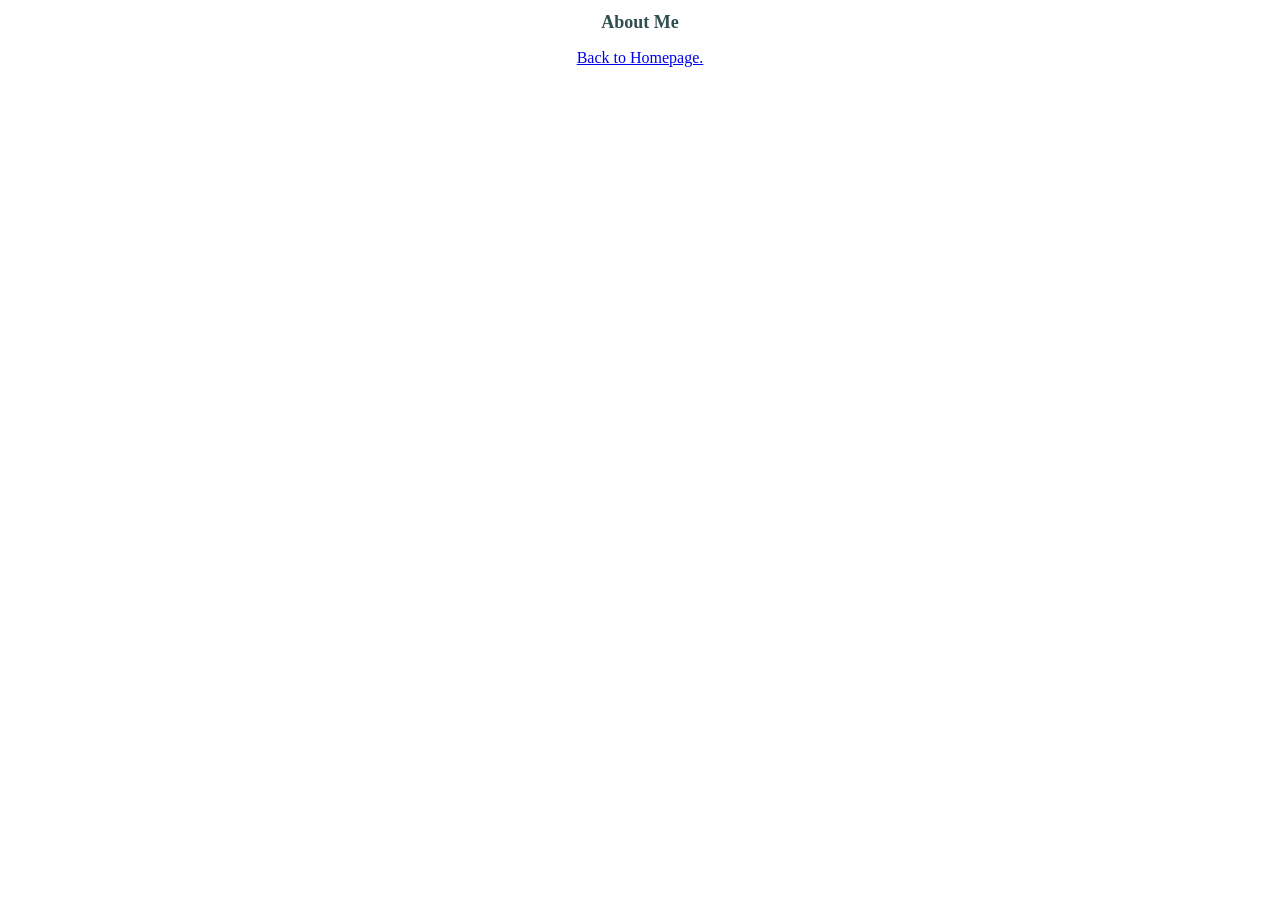
==== about.html @ d797f396 "created nav bar w/ links that open other webpages" ====
<!DOCTYPE html>
<html lang="en">
<head>
    <meta charset="UTF-8">
    <meta name="viewport" content="width=device-width, initial-scale=1.0">
    <title>About Me</title>

    <style>
        h1 {
            font-size: large;
            font-family: Georgia, 'Times New Roman', Times, serif;
            color: darkslategray;
            text-align: center;
        }
    </style>
</head>
<body>
    <h1>About Me</h1>
    <p style="text-align: center;"><a href="index.html">Back to Homepage.</a></p>
</body>
</html>
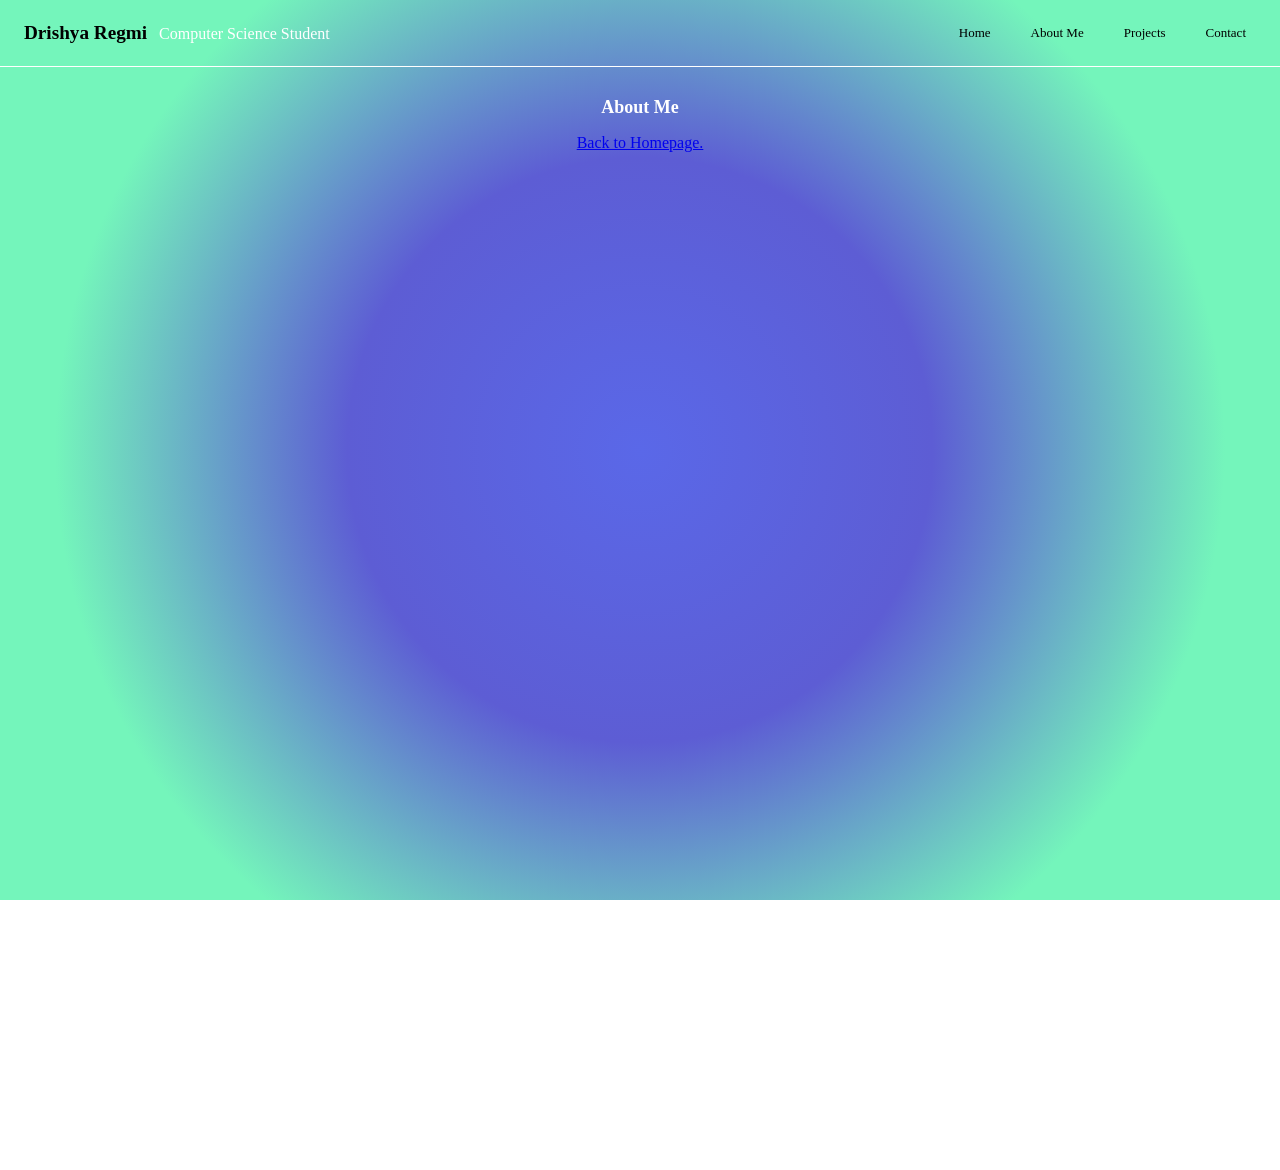
==== commit 176b3972: "changed backgrounds" ====
--- a/about.html
+++ b/about.html
@@ -4,17 +4,49 @@
     <meta charset="UTF-8">
     <meta name="viewport" content="width=device-width, initial-scale=1.0">
     <title>About Me</title>
+    <link rel="stylesheet" href="styles.css">
 
     <style>
+        body{
+            margin: 0%;
+            min-height: 130vh;
+            background-image: radial-gradient(
+            circle 65vmin at center,
+             rgb(90, 104, 232), 
+             rgb(93, 93, 212), 
+             rgb(116, 245, 187));
+            background-repeat: no-repeat;
+            background-attachment: fixed;
+        }
+
         h1 {
             font-size: large;
             font-family: Georgia, 'Times New Roman', Times, serif;
-            color: darkslategray;
+            color: white;
             text-align: center;
+            
         }
-    </style>
+    </style>    
 </head>
 <body>
+     <div class="header">
+        <!-- TOP LEFT CORNER -->
+        <div class="TLC">
+            <h1>Drishya Regmi</h1>
+            <p>Computer Science Student</p>
+        </div>
+
+        <!-- NavBar -->
+         <div class="navBar">
+            <ul>
+                <li><a href="index.html">Home</a></li>
+                <li><a href="about.html">About Me</a></li>
+                <li><a href="projects.html">Projects</a></li>
+                <li><a href="contact.html">Contact</a></li>
+            </ul>
+        </div>
+    </div>
+    <br>
     <h1>About Me</h1>
     <p style="text-align: center;"><a href="index.html">Back to Homepage.</a></p>
 </body>
--- a/styles.css
+++ b/styles.css
@@ -0,0 +1,99 @@
+/* h1, p{
+            text-align: center;
+        }
+        /* CENTERING AN IMAGE */
+/* img{
+            display: block;
+            margin-left: auto;
+            margin-right: auto;
+        } */
+
+
+body{
+  margin: 0%;
+  min-height: 130vh;
+  background-image: radial-gradient(
+    circle 65vmin at center,
+    rgb(230, 109, 230), 
+    rgb(93, 93, 212), 
+    rgb(255, 183, 195));
+  background-repeat: no-repeat;
+  background-attachment: fixed;
+}
+
+.header {
+  /* puts name, tile, and nav bar on same line */
+  display: flex;
+  /* vertically aligns name and tile with nav bar */
+  align-items: center;
+  /* puses name and title to the left and nav bar to the right*/
+  justify-content: space-between;
+  padding: 12px 24px;
+  /* background-color: rgb(155, 13, 143); */
+  background-color: transparent;
+  border-bottom: 0.1px solid white;
+}
+
+.TLC h1 {
+  font-family: Georgia, "Times New Roman", Times, serif;
+  font-size: larger;
+  /* font-weight: bolder; */
+  color: black;
+  display: inline;
+  
+}
+
+.TLC p {
+  font-family: Georgia, "Times New Roman", Times, serif;
+  font-size: medium;
+  color: white;
+  display: inline;
+  /* font-weight: bold; */
+  margin-left: 8px;
+}
+
+.navBar ul {
+  /* makes navigation links horizontal */
+  display: flex;
+  /* puts space between the links */
+  gap: 20px;
+  list-style-type: none;
+  font-size: small;
+}
+
+.content h2 {
+  font-size: x-large;
+  font-family: Georgia, "Times New Roman", Times, serif;
+  color: black;
+  text-align: center;
+  font-weight: 520;
+}
+
+.content p{
+  margin-left: 10px;
+}
+
+/* .content img {
+  display: block;
+  margin-left: auto;
+  margin-right: auto;
+  width: auto;
+  border-radius: 5px;
+  margin-top: auto;
+} */
+
+.navBar a {
+  /* removes underline */
+  text-decoration: none;
+  /* size of butto */
+  padding: 6px 10px;
+  background-color: transparent;
+  color: black;
+  border-radius: 4px;
+  font-family: Georgia, "Times New Roman", Times, serif;
+}
+
+.navBar a:hover {
+  background-color: transparent;
+  color: white;
+}
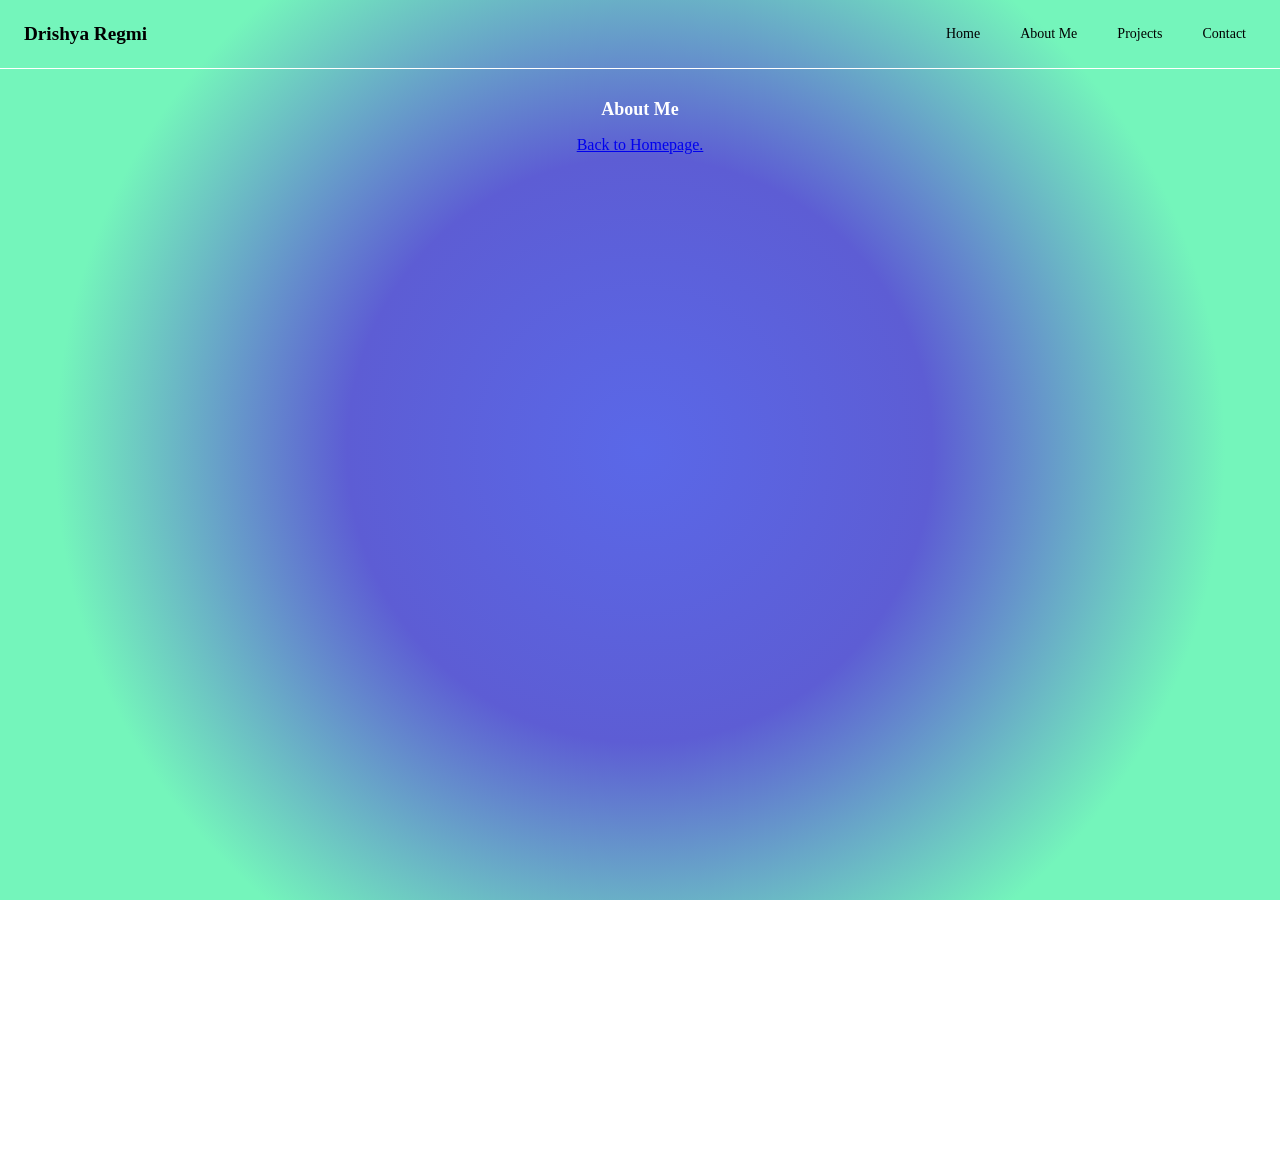
==== commit 9dec1c2e: "removed some lines" ====
--- a/about.html
+++ b/about.html
@@ -33,7 +33,6 @@
         <!-- TOP LEFT CORNER -->
         <div class="TLC">
             <h1>Drishya Regmi</h1>
-            <p>Computer Science Student</p>
         </div>
 
         <!-- NavBar -->
--- a/styles.css
+++ b/styles.css
@@ -8,6 +8,10 @@
             margin-right: auto;
         } */
 
+
+
+
+/* INDEX */
 
 body{
   margin: 0%;
@@ -58,19 +62,21 @@
   /* puts space between the links */
   gap: 20px;
   list-style-type: none;
-  font-size: small;
+  font-size: 14px;
 }
 
 .content h2 {
   font-size: x-large;
   font-family: Georgia, "Times New Roman", Times, serif;
-  color: black;
+  color: white;
   text-align: center;
   font-weight: 520;
 }
 
 .content p{
-  margin-left: 10px;
+  margin-left: 4%;
+  font-size: larger;
+  
 }
 
 /* .content img {
@@ -97,3 +103,9 @@
   background-color: transparent;
   color: white;
 }
+
+/* ABOUT */
+
+/* PROJECTS */
+
+/* CONTACT */
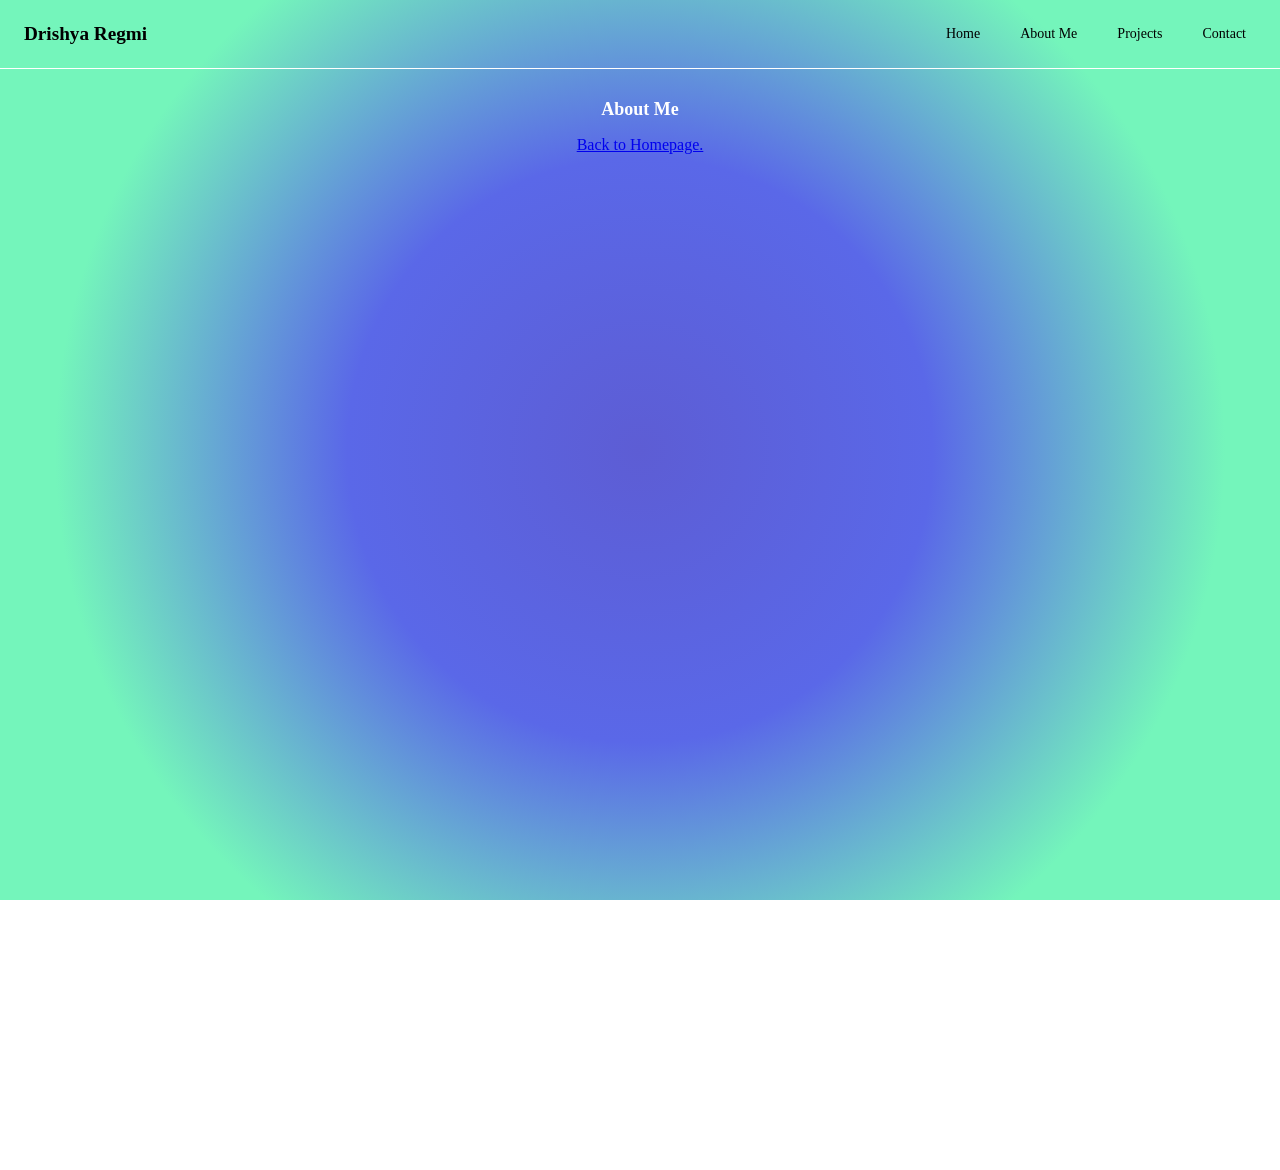
==== commit 98adb447: "not sure what i did here tbh" ====
--- a/about.html
+++ b/about.html
@@ -12,8 +12,8 @@
             min-height: 130vh;
             background-image: radial-gradient(
             circle 65vmin at center,
-             rgb(90, 104, 232), 
              rgb(93, 93, 212), 
+             rgb(90, 104, 232),
              rgb(116, 245, 187));
             background-repeat: no-repeat;
             background-attachment: fixed;
--- a/styles.css
+++ b/styles.css
@@ -18,8 +18,8 @@
   min-height: 130vh;
   background-image: radial-gradient(
     circle 65vmin at center,
-    rgb(230, 109, 230), 
-    rgb(93, 93, 212), 
+    rgb(93, 93, 212),
+    rgb(230, 109, 230),
     rgb(255, 183, 195));
   background-repeat: no-repeat;
   background-attachment: fixed;
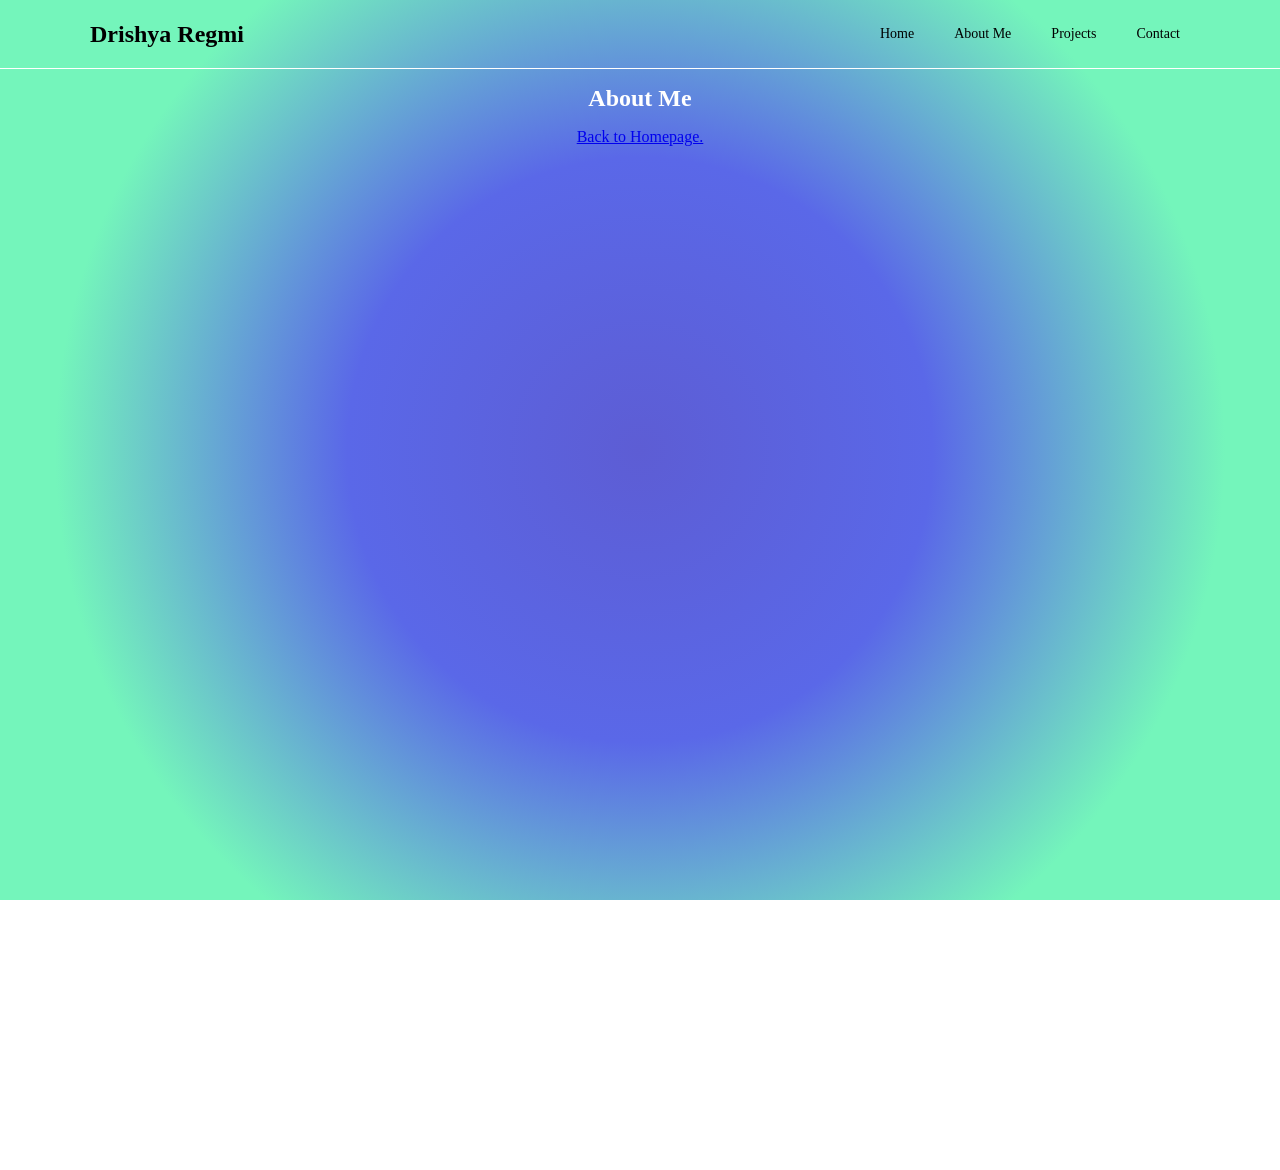
==== commit eed2523d: "fixed the layout a little" ====
--- a/about.html
+++ b/about.html
@@ -20,7 +20,7 @@
         }
 
         h1 {
-            font-size: large;
+            font-size: x-large;
             font-family: Georgia, 'Times New Roman', Times, serif;
             color: white;
             text-align: center;
@@ -30,22 +30,24 @@
 </head>
 <body>
      <div class="header">
+        <div class="container">
         <!-- TOP LEFT CORNER -->
-        <div class="TLC">
-            <h1>Drishya Regmi</h1>
-        </div>
+            <div class="TLC">
+                <h1>Drishya Regmi</h1>
+            </div>
 
-        <!-- NavBar -->
-         <div class="navBar">
-            <ul>
-                <li><a href="index.html">Home</a></li>
-                <li><a href="about.html">About Me</a></li>
-                <li><a href="projects.html">Projects</a></li>
-                <li><a href="contact.html">Contact</a></li>
-            </ul>
+            <!-- NavBar -->
+            <div class="navBar">
+                <ul>
+                    <li><a href="index.html">Home</a></li>
+                    <li><a href="about.html">About Me</a></li>
+                    <li><a href="projects.html">Projects</a></li>
+                    <li><a href="contact.html">Contact</a></li>
+                </ul>
+            </div>
         </div>
     </div>
-    <br>
+
     <h1>About Me</h1>
     <p style="text-align: center;"><a href="index.html">Back to Homepage.</a></p>
 </body>
--- a/styles.css
+++ b/styles.css
@@ -1,16 +1,3 @@
-/* h1, p{
-            text-align: center;
-        }
-        /* CENTERING AN IMAGE */
-/* img{
-            display: block;
-            margin-left: auto;
-            margin-right: auto;
-        } */
-
-
-
-
 /* INDEX */
 
 body{
@@ -26,6 +13,10 @@
 }
 
 .header {
+  border-bottom: 0.1px solid white;
+}
+
+.header .container{
   /* puts name, tile, and nav bar on same line */
   display: flex;
   /* vertically aligns name and tile with nav bar */
@@ -33,14 +24,11 @@
   /* puses name and title to the left and nav bar to the right*/
   justify-content: space-between;
   padding: 12px 24px;
-  /* background-color: rgb(155, 13, 143); */
-  background-color: transparent;
-  border-bottom: 0.1px solid white;
 }
 
 .TLC h1 {
   font-family: Georgia, "Times New Roman", Times, serif;
-  font-size: larger;
+  font-size: x-large;
   /* font-weight: bolder; */
   color: black;
   display: inline;
@@ -73,20 +61,12 @@
   font-weight: 520;
 }
 
-.content p{
-  margin-left: 4%;
+.content{
+  max-width: 900px;
+  margin: 40px auto;
+  padding: 0 24px;
   font-size: larger;
-  
 }
-
-/* .content img {
-  display: block;
-  margin-left: auto;
-  margin-right: auto;
-  width: auto;
-  border-radius: 5px;
-  margin-top: auto;
-} */
 
 .navBar a {
   /* removes underline */
@@ -104,6 +84,12 @@
   color: white;
 }
 
+.container {
+  max-width: 1100px;
+  margin: 0 auto;
+  padding: 0 24px;
+}
+
 /* ABOUT */
 
 /* PROJECTS */
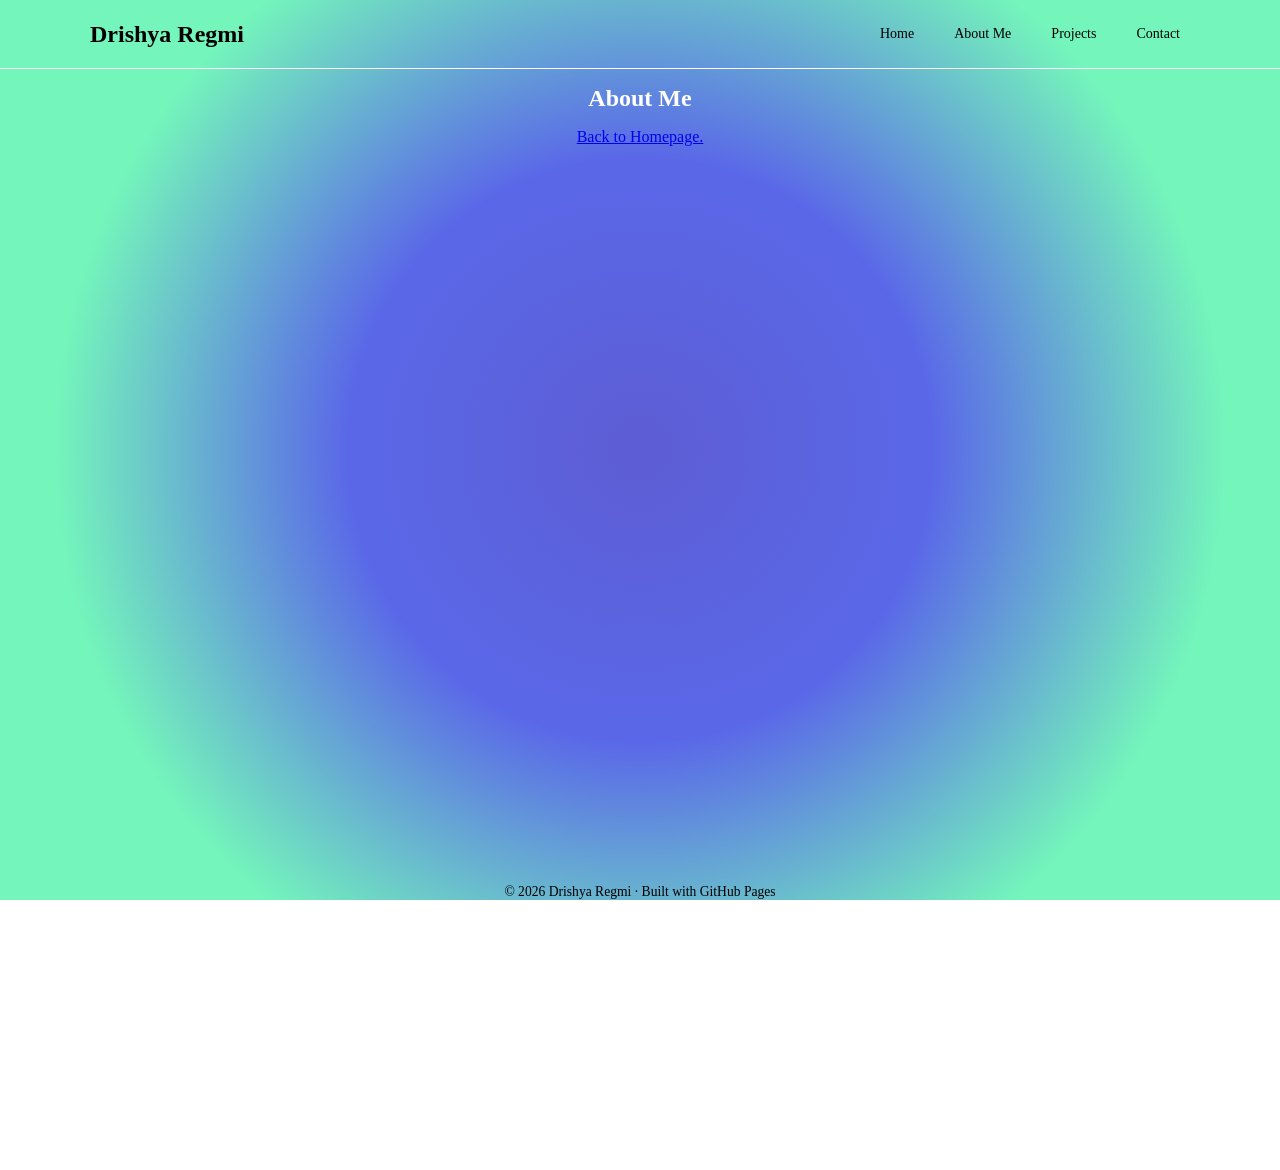
==== commit 61a933df: "added a footer" ====
--- a/about.html
+++ b/about.html
@@ -50,5 +50,9 @@
 
     <h1>About Me</h1>
     <p style="text-align: center;"><a href="index.html">Back to Homepage.</a></p>
+
+    <footer>
+    © 2026 Drishya Regmi · Built with GitHub Pages
+    </footer>
 </body>
 </html>
--- a/styles.css
+++ b/styles.css
@@ -90,6 +90,15 @@
   padding: 0 24px;
 }
 
+footer {
+  /* border-top: 0.1px solid rgb(247, 182, 182); */
+  font-size: 0.85rem;
+  text-align: center;
+  bottom: 0;
+  width: 100%;
+  position: fixed;
+  }
+
 /* ABOUT */
 
 /* PROJECTS */
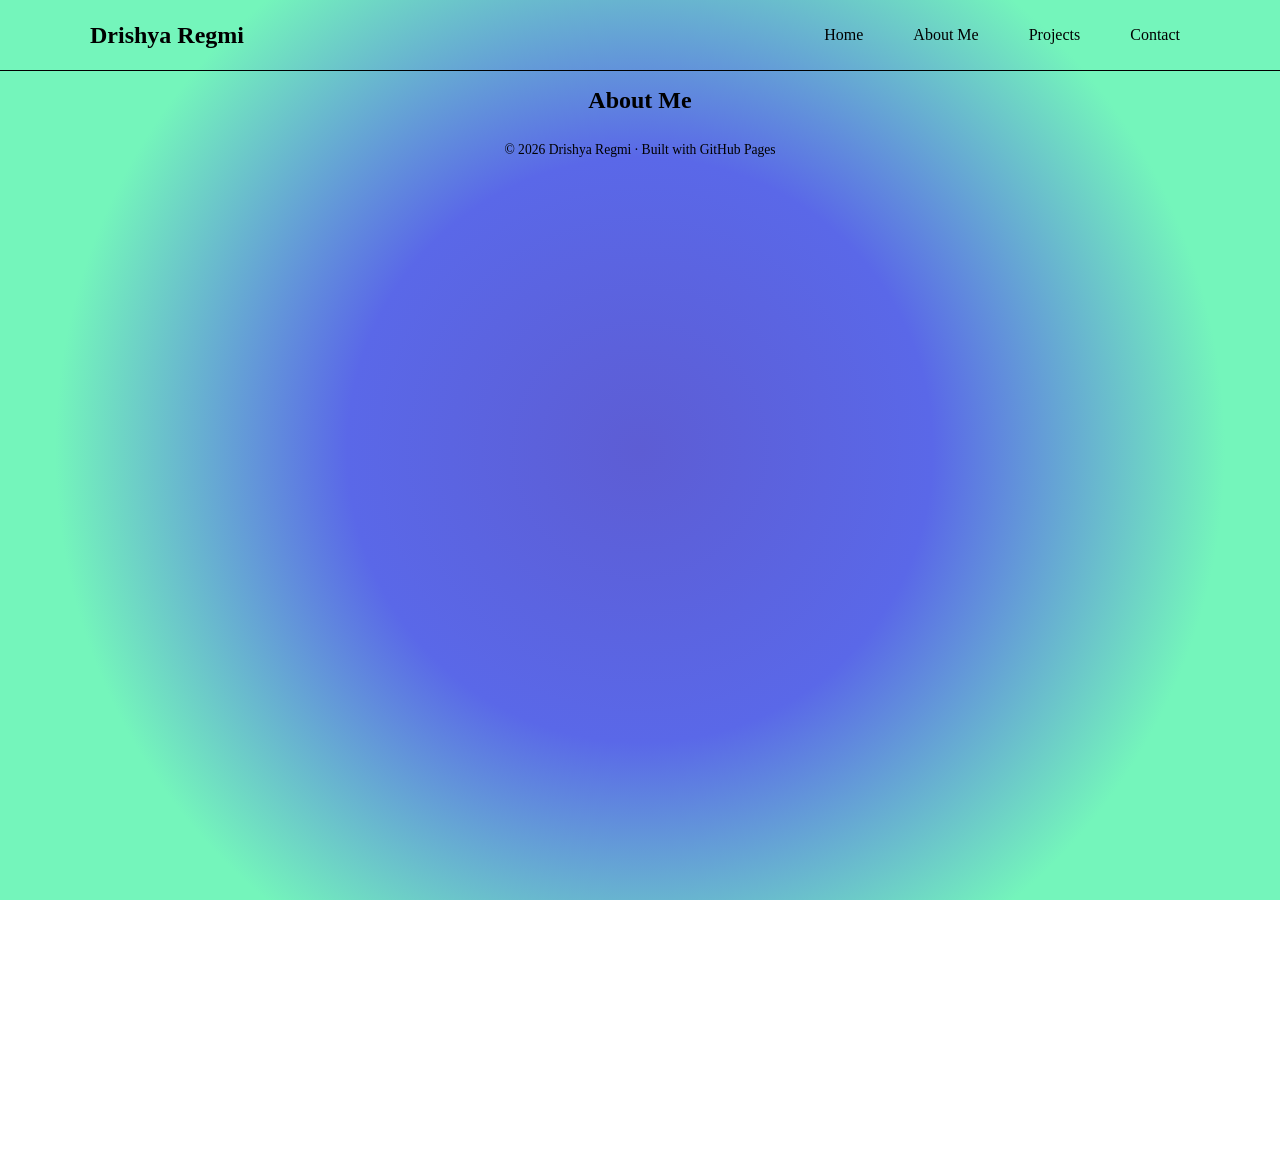
==== commit cb481ac0: "chnaged font color" ====
--- a/about.html
+++ b/about.html
@@ -22,7 +22,7 @@
         h1 {
             font-size: x-large;
             font-family: Georgia, 'Times New Roman', Times, serif;
-            color: white;
+            color: black;
             text-align: center;
             
         }
@@ -49,7 +49,7 @@
     </div>
 
     <h1>About Me</h1>
-    <p style="text-align: center;"><a href="index.html">Back to Homepage.</a></p>
+    
 
     <footer>
     © 2026 Drishya Regmi · Built with GitHub Pages
--- a/styles.css
+++ b/styles.css
@@ -13,7 +13,7 @@
 }
 
 .header {
-  border-bottom: 0.1px solid white;
+  border-bottom: 0.1px solid black;
 }
 
 .header .container{
@@ -24,6 +24,7 @@
   /* puses name and title to the left and nav bar to the right*/
   justify-content: space-between;
   padding: 12px 24px;
+  max-width: 1100px;
 }
 
 .TLC h1 {
@@ -35,48 +36,25 @@
   
 }
 
-.TLC p {
-  font-family: Georgia, "Times New Roman", Times, serif;
-  font-size: medium;
-  color: white;
-  display: inline;
-  /* font-weight: bold; */
-  margin-left: 8px;
-}
-
 .navBar ul {
   /* makes navigation links horizontal */
   display: flex;
   /* puts space between the links */
-  gap: 20px;
+  gap: 30px;
   list-style-type: none;
   font-size: 14px;
-}
-
-.content h2 {
-  font-size: x-large;
-  font-family: Georgia, "Times New Roman", Times, serif;
-  color: white;
-  text-align: center;
-  font-weight: 520;
-}
-
-.content{
-  max-width: 900px;
-  margin: 40px auto;
-  padding: 0 24px;
-  font-size: larger;
 }
 
 .navBar a {
   /* removes underline */
   text-decoration: none;
-  /* size of butto */
+  /* size of button */
   padding: 6px 10px;
   background-color: transparent;
   color: black;
   border-radius: 4px;
   font-family: Georgia, "Times New Roman", Times, serif;
+  font-size: 1rem;
 }
 
 .navBar a:hover {
@@ -90,13 +68,72 @@
   padding: 0 24px;
 }
 
+.intro{
+  min-height: calc(100vh-70px);
+  display: flex;
+  align-items: center;
+  justify-content: space-between;
+  font-family: Georgia, 'Times New Roman', Times, serif;
+  padding-top: 60px;
+  width: 100%;
+  max-width: 1100px;
+  margin: 0 auto;
+  box-sizing: border-box;
+ }
+
+ .text{
+   flex: 1;
+   max-width: 600px;
+ }
+
+.intro h1{
+  font-size: 2.8rem;
+  color: black;
+  font-weight: 520;
+  margin: 0;
+ }
+
+ .intro p{
+  font-size: 1.4rem;
+  color: black;
+  margin-top: 12px;
+ }
+
+.headshot{
+  flex-shrink: 0;
+}
+.headshot img{
+  width: 300px;
+  height: 300px;
+  border-radius: 50%;
+  object-fit: cover;
+}
+.container {
+  max-width: 1100px;
+  margin: 0 auto;
+  padding: 0 24px;
+}
+
 footer {
-  /* border-top: 0.1px solid rgb(247, 182, 182); */
   font-size: 0.85rem;
   text-align: center;
-  bottom: 0;
-  width: 100%;
-  position: fixed;
+  padding: 12px 0;
+  color: black;
+  }
+
+  @media (max-width: 700px){
+    .intro{
+      flex-direction: column;
+      text-align: center;
+      max-width: 100%;
+      padding-left: 24px;
+      padding-right: 24px;
+    }
+    .headshot img{
+      width: 120px;
+      height: 120px;
+      margin-top: 20px;
+    }
   }
 
 /* ABOUT */
